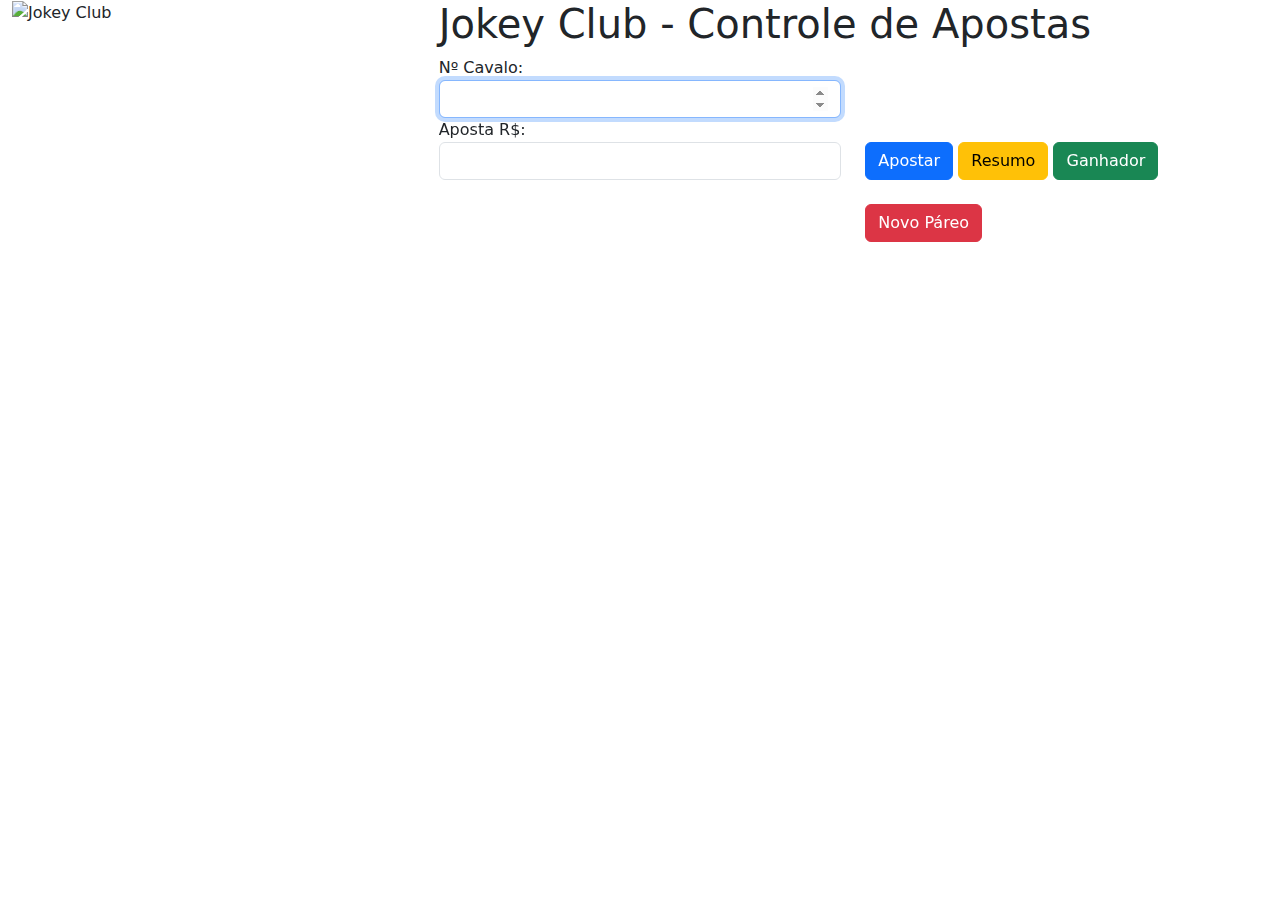
==== index.html @ 4b86ac96 "Finalizada Função do botão apostar" ====
<!DOCTYPE html>
<html lang="en">
<head>
    <meta charset="UTF-8">
    <meta name="viewport" content="width=device-width, initial-scale=1.0">
    <link rel="stylesheet" href="./styles/style.css">
    <link rel="stylesheet" href="https://cdn.jsdelivr.net/npm/bootstrap@5.3.0/dist/css/bootstrap.min.css">

    <title>Programa Jockey Club</title>
</head>
<body>
    <div class="container-fluid"><!--Início Container-->
        <div class="row">
            <div class="col-sm-4"><!--Início imagem-->
                <img src="./images/ex11_1.jpg" alt="Jokey Club" class="img-fluid">
            </div>
            <!--Fim imagem-->
            <div class="col-sm-8"><!--Início Formulário-->
                <h1>Jokey Club - Controle de Apostas</h1>
                <form>
                    <div class="row">
                        <div class="col-sm-6">
                            <label for="inCavalo"> Nº Cavalo:</label>
                            <input type="number" min="1" class="form-control" id="inCavalo" required autofocus >
                        </div>
                        <div class="col-sm-6">
                            <h5 id="outCavalo" class="mt-4"></h5>
                        </div>
                    </div>
                    <div class="row">
                        <div class="col-sm-6">
                            <label for="inAposta">Aposta R$:</label>
                            <input type="number" class="form-control" min="1" step="0.5" id="inValor" required>
                        </div>
                        <div class="col-sm-6">
                            <input type="submit" class="btn btn-primary mt-4" value="Apostar" id="btApostar">
                            <input type="button" class="btn btn-warning mt-4" value="Resumo" id="btResumo">
                            <input type="button" class="btn btn-success mt-4" value="Ganhador" id="btGanhador">
                            <input type="button" class=" btn btn-danger mt-4" value="Novo Páreo" id="btNovo"> 
                        </div>
                    </div>
                </form>
                <pre class="mt-3"></pre>
            </div>
            
            <!--Fim Formulário-->
        </div>
    </div>
    <!--Fim Container-->

    <script src="./scripts/ex11_1.js"></script>
</body>
</html>
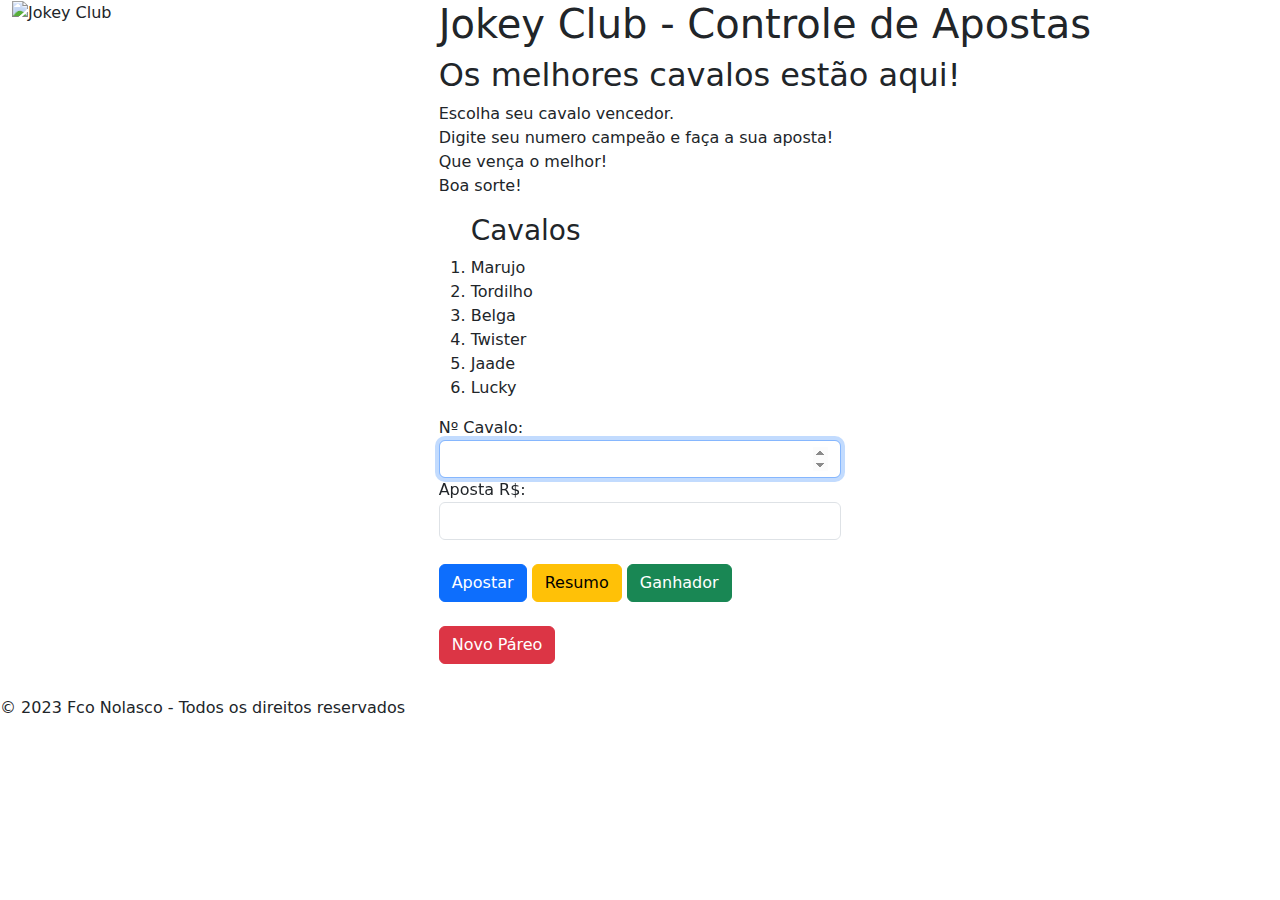
==== commit 2572b90f: "versão2.html" ====
--- a/index.html
+++ b/index.html
@@ -1,5 +1,6 @@
 <!DOCTYPE html>
 <html lang="en">
+
 <head>
     <meta charset="UTF-8">
     <meta name="viewport" content="width=device-width, initial-scale=1.0">
@@ -8,6 +9,7 @@
 
     <title>Programa Jockey Club</title>
 </head>
+
 <body>
     <div class="container-fluid"><!--Início Container-->
         <div class="row">
@@ -17,11 +19,27 @@
             <!--Fim imagem-->
             <div class="col-sm-8"><!--Início Formulário-->
                 <h1>Jokey Club - Controle de Apostas</h1>
+                <h2>Os melhores cavalos estão aqui!</h2>
+                <p>Escolha seu cavalo vencedor.<br>Digite seu numero campeão e faça a sua aposta!<br>Que vença o
+                    melhor!<br>Boa sorte!</p>
+                <div class="lista-cavalos">
+
+                    <ol>
+                        <h3>Cavalos</h3>
+                        <li>Marujo</li>
+                        <li>Tordilho</li>
+                        <li>Belga</li>
+                        <li>Twister</li>
+                        <li>Jaade</li>
+                        <li>Lucky</li>
+                    </ol>
+                </div>
+
                 <form>
                     <div class="row">
                         <div class="col-sm-6">
                             <label for="inCavalo"> Nº Cavalo:</label>
-                            <input type="number" min="1" class="form-control" id="inCavalo" required autofocus >
+                            <input type="number" min="1" class="form-control" id="inCavalo" required autofocus>
                         </div>
                         <div class="col-sm-6">
                             <h5 id="outCavalo" class="mt-4"></h5>
@@ -32,22 +50,25 @@
                             <label for="inAposta">Aposta R$:</label>
                             <input type="number" class="form-control" min="1" step="0.5" id="inValor" required>
                         </div>
-                        <div class="col-sm-6">
-                            <input type="submit" class="btn btn-primary mt-4" value="Apostar" id="btApostar">
-                            <input type="button" class="btn btn-warning mt-4" value="Resumo" id="btResumo">
-                            <input type="button" class="btn btn-success mt-4" value="Ganhador" id="btGanhador">
-                            <input type="button" class=" btn btn-danger mt-4" value="Novo Páreo" id="btNovo"> 
-                        </div>
+                    </div>
+                    <div class="col-sm-6">
+                        <input type="submit" class="btn btn-primary mt-4" value="Apostar" id="btApostar">
+                        <input type="button" class="btn btn-warning mt-4" value="Resumo" id="btResumo">
+                        <input type="button" class="btn btn-success mt-4" value="Ganhador" id="btGanhador">
+                        <input type="button" class=" btn btn-danger mt-4" value="Novo Páreo" id="btNovo">
                     </div>
                 </form>
                 <pre class="mt-3"></pre>
             </div>
-            
             <!--Fim Formulário-->
         </div>
+    </div>
+    <div class="container-rodape"> <!-- Rodapé da página -->
+        <p>&copy; 2023 Fco Nolasco - Todos os direitos reservados</p>
     </div>
     <!--Fim Container-->
 
     <script src="./scripts/ex11_1.js"></script>
 </body>
-</html>+
+</html>
